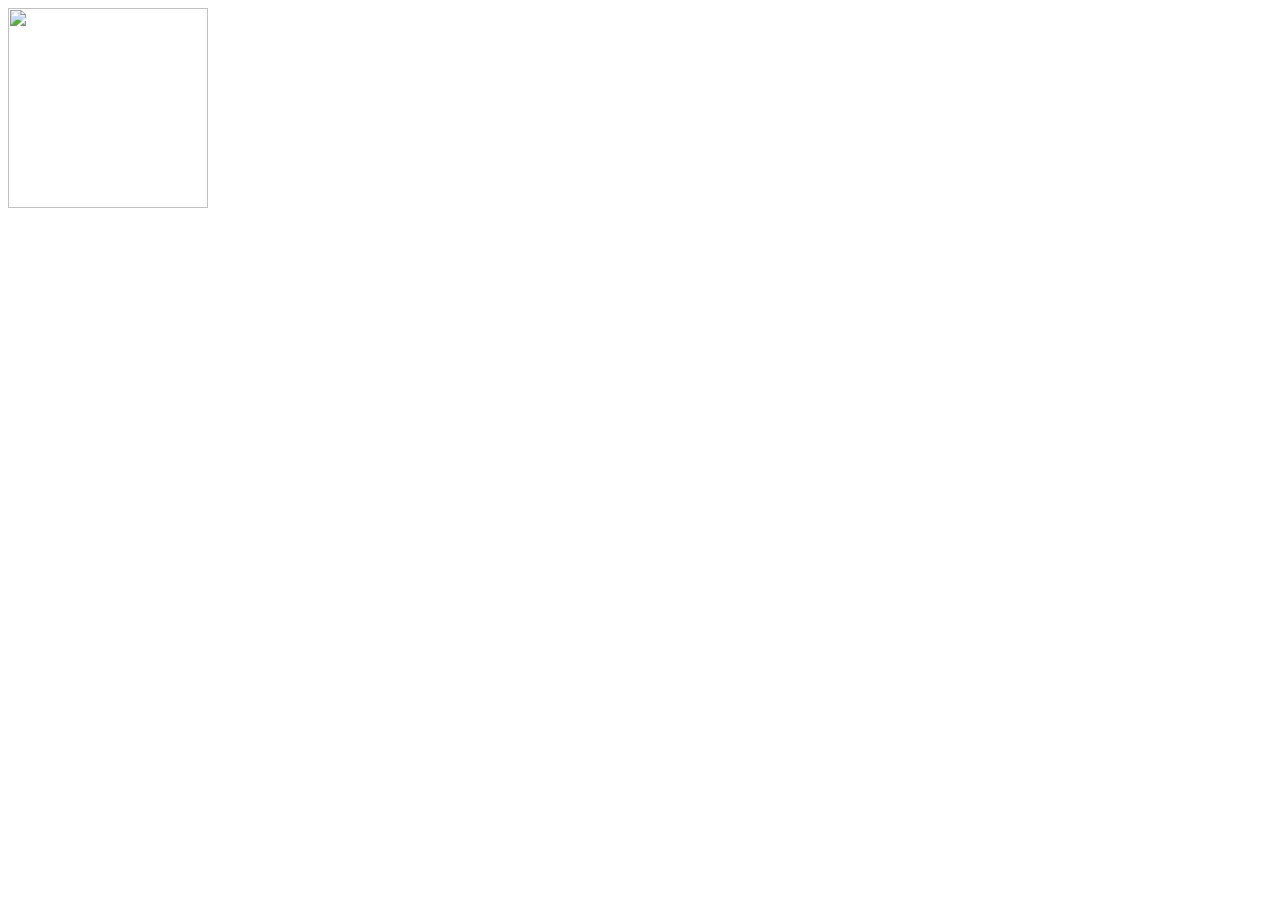
==== index1.html @ e3155685 "first commit: basic navbar design" ====
<!DOCTYPE html>
<html lang="en">
<head>
    <meta charset="UTF-8">
    <meta name="viewport" content="width=device-width, initial-scale=1.0">
    <title>Document</title>
</head>
<body>
    <img src="photos/Notion_app_logo.png" alt="" width="200px" height="200px">
</body>
</html>
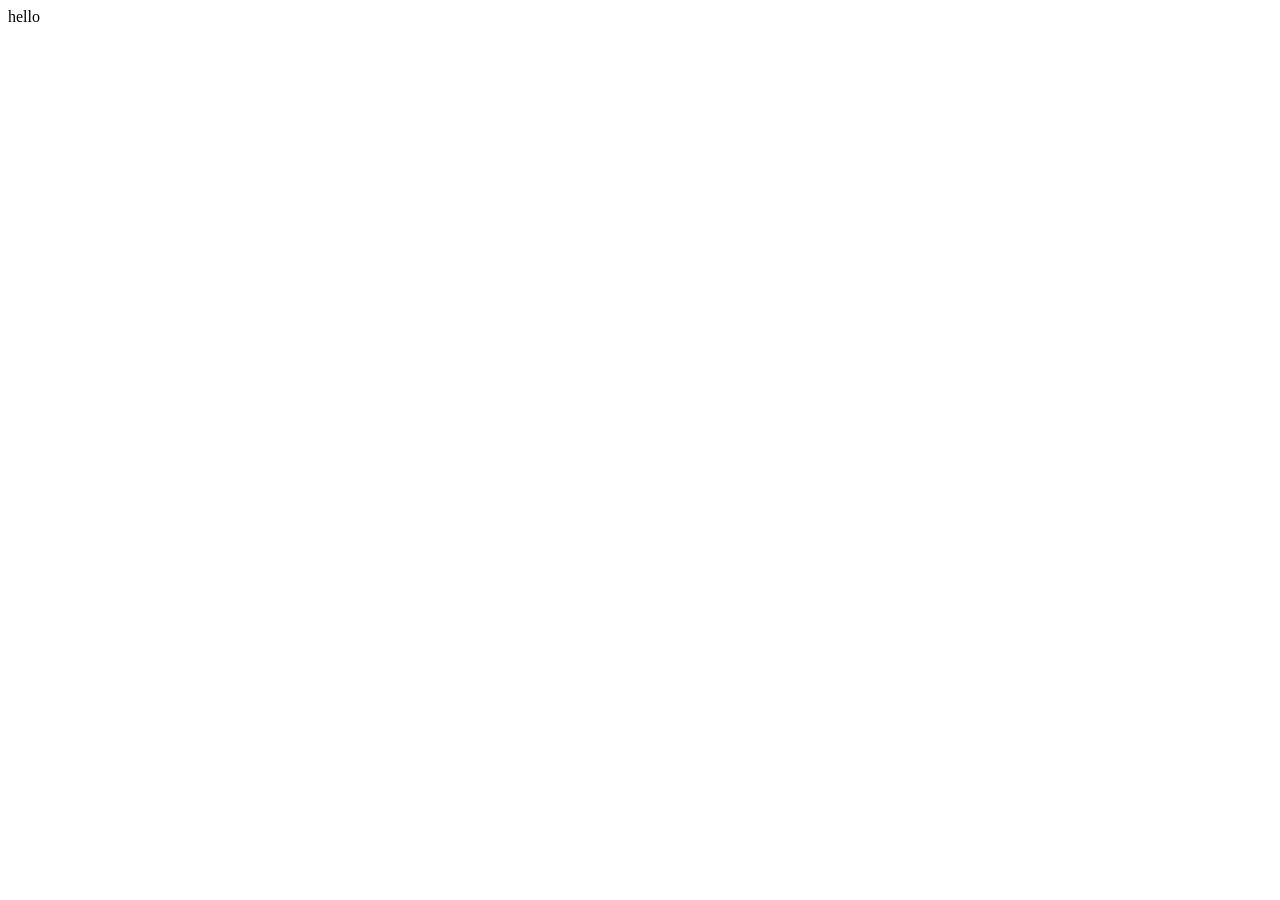
==== commit 1d9d4515: "'init'" ====
--- a/index1.html
+++ b/index1.html
@@ -6,6 +6,6 @@
     <title>Document</title>
 </head>
 <body>
-    <img src="photos/Notion_app_logo.png" alt="" width="200px" height="200px">
+    hello
 </body>
 </html>
